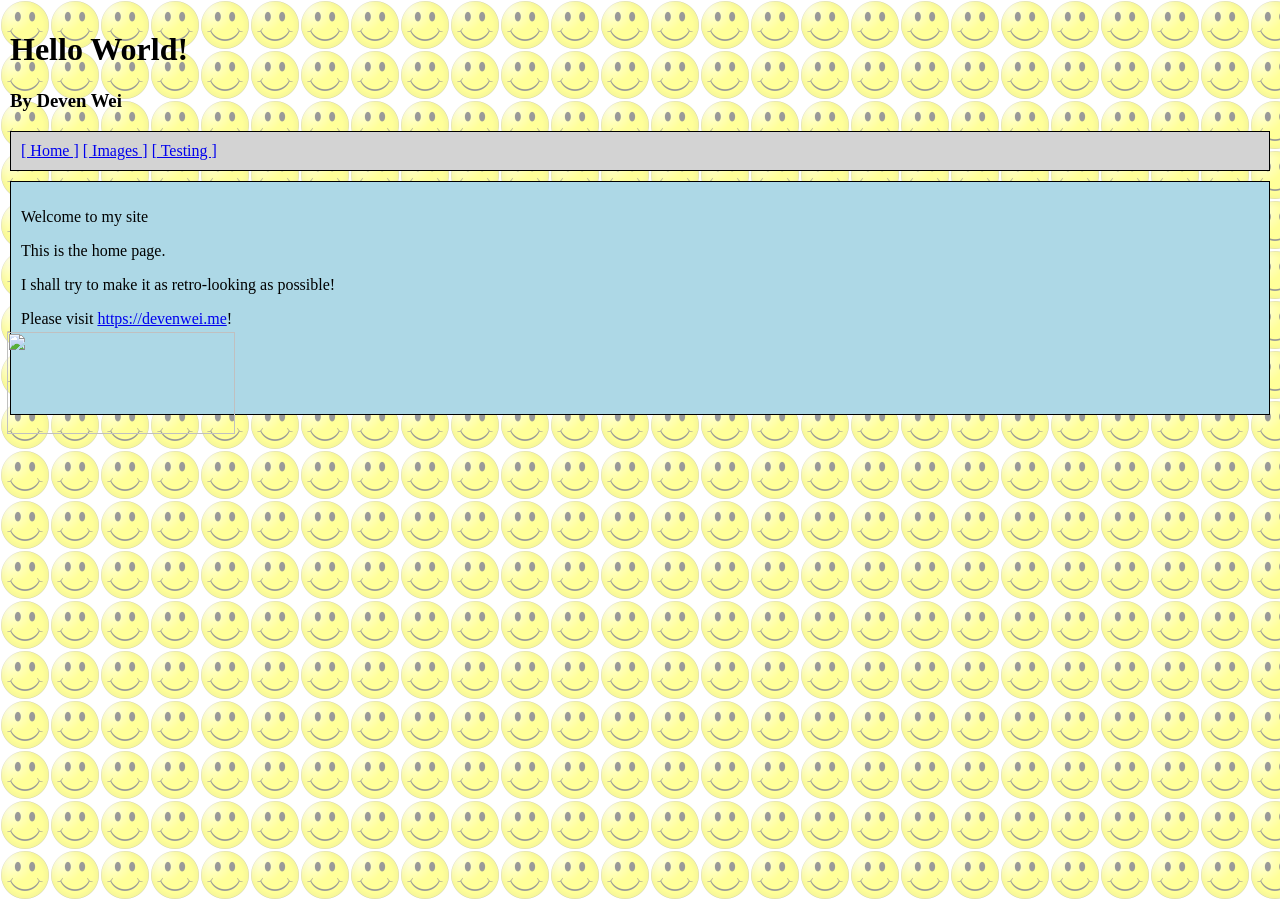
==== index.html @ c9dc98bf "Initial commit" ====
<!DOCTYPE html>
<html>
    <head>
        <meta charset="UTF-8">
        <meta name="author" content="Deven">
        <meta name="description" content="A simple website I have created.">
        <title>Home</title>
        <link rel="stylesheet" href="style.css">
    </head>
    <body>
        <h1>Hello World!</h1>
        <h3>By Deven Wei</h3>
        <nav>
            <a href="index.html">[ Home ]</a>
            <a href="images.html">[ Images ]</a>
            <a href="testing.html">[ Testing ]</a>
        </nav>
        <div class="main">
            <p>Welcome to my site</p>
            <p>This is the home page.</p>
            <p>I shall try to make it as retro-looking as possible!</p>
            <p>Please visit <a href="https://devenwei.me">https://devenwei.me</a>!</p>
            <button class="btn3d" type="button" aria-label="Low resolution 3D button"
                data-text="Low resolution 3D button"
                data-bg="#4a90d9"
                data-fg="#ffffff"
                data-w="200"
                data-h="56"
                data-radius="12"
                data-size="32"></button>
        </div>
        <script src="buttons.js"></script>
    </body>
</html>
---- style.css ----
body {
  position: relative;
  min-height: calc(100dvh - 20px);
  margin: 0;
  padding: 10px;
} 

body::before {
  content: "";
  position: absolute;
  top: 0;
  left: 0;
  width: 100%;
  height: 100%;
  background-image: url("smile.png");
  background-size: 50px 50px;
  background-repeat: repeat;
  z-index: -1;
  pointer-events: none;
  opacity: 0.4;
}


nav {
    border: 1px solid black;
    padding: 10px;
    margin-bottom: 10px;
    background-color: lightgray;
}

.main {
    border: 1px solid black;
    padding: 10px;
    margin-bottom: 10px;
    background-color: lightblue;
}

/* ================================================================== *
 *  START 3D BUTTON STYLES
 * ================================================================== */

.btn3d {
  position: relative;
  display: inline-block;
  padding: 0;
  border: 0;
  background: none;
  font: inherit;
  cursor: pointer;
  -webkit-tap-highlight-color: transparent;
  touch-action: manipulation;
}

.btn3d__layer {
  pointer-events: none;        /* imgs never eat the pointer */
  user-select: none;
  -webkit-user-drag: none;
  image-rendering: pixelated;  /* keep the low-res look crisp */
  transition: opacity 80ms ease-out;
}

.btn3d__layer--hover,
.btn3d__layer--active { opacity: 0; }

/* hover (and keyboard focus) -> lifted state */
.btn3d:hover .btn3d__layer--normal,
.btn3d:focus-visible .btn3d__layer--normal { opacity: 0; }

.btn3d:hover .btn3d__layer--hover,
.btn3d:focus-visible .btn3d__layer--hover { opacity: 1; }

/* pressed -> wins over hover; keep these rules last */
.btn3d:active .btn3d__layer--normal,
.btn3d:active .btn3d__layer--hover { opacity: 0; }

.btn3d:active .btn3d__layer--active { opacity: 1; }

/* ================================================================== *
 *  END 3D BUTTON STYLES
 * ================================================================== */
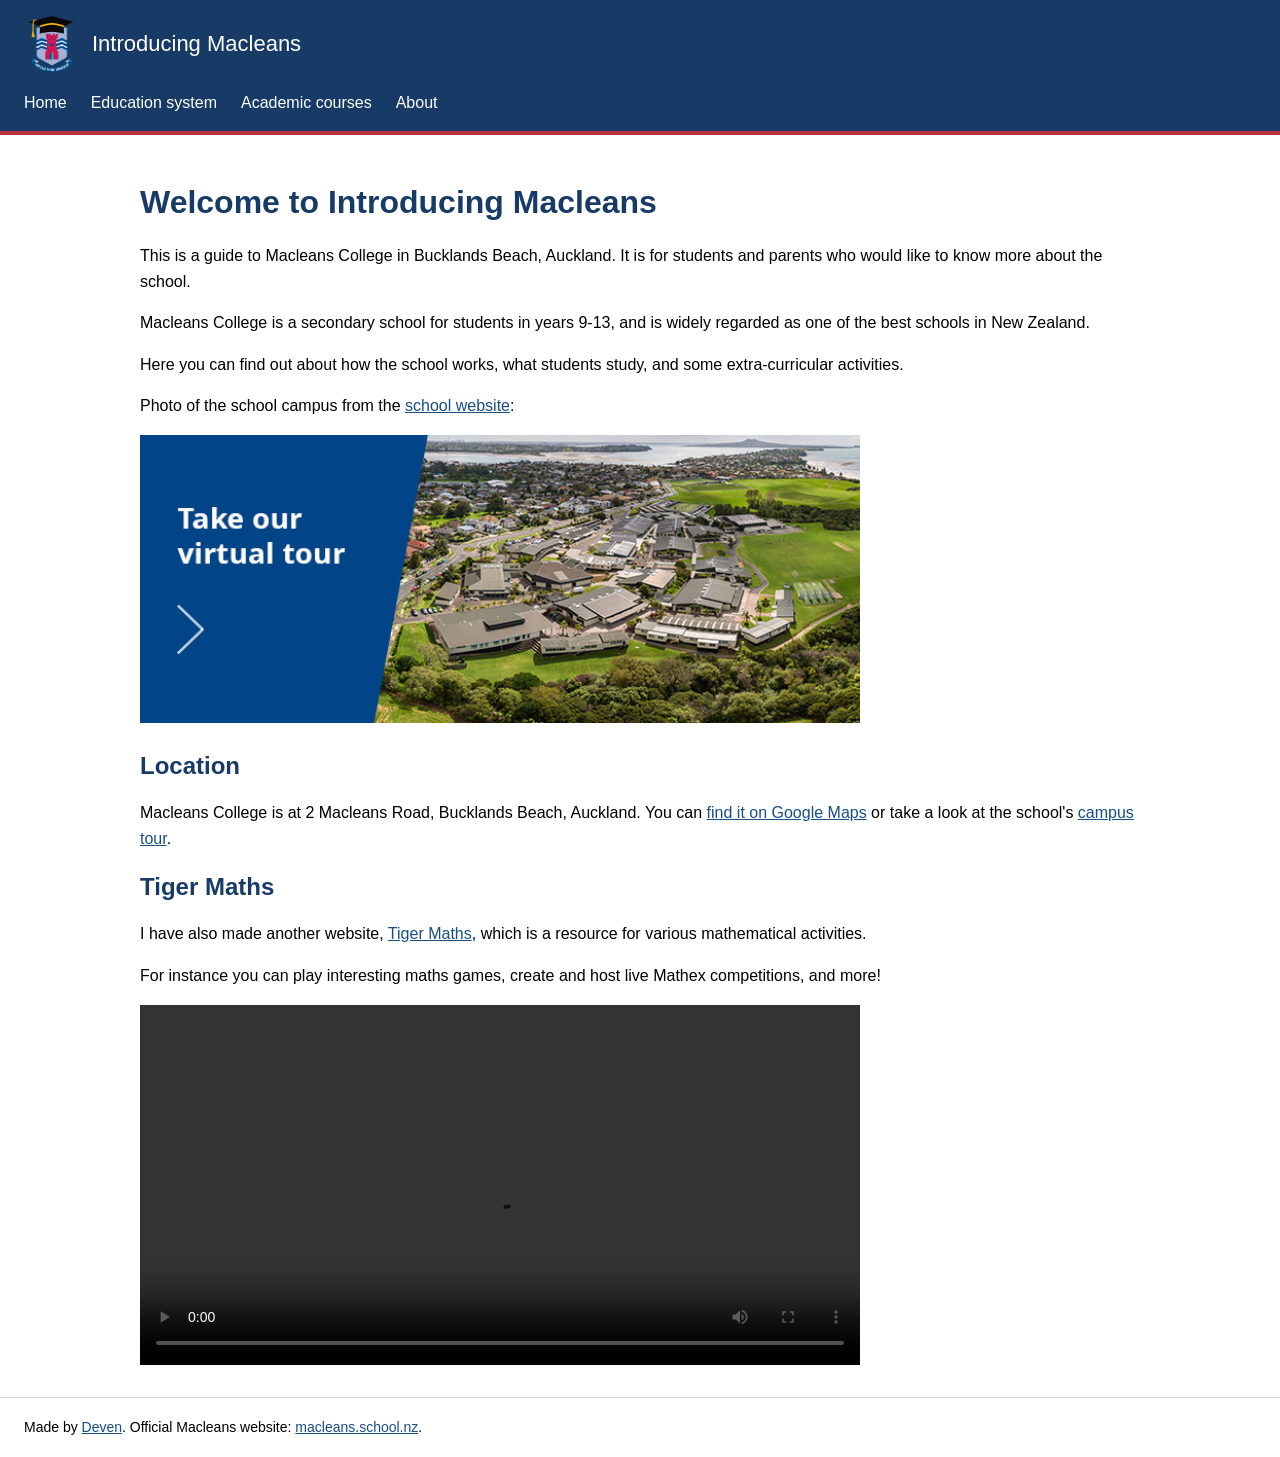
==== commit 9569b7bf: "feat: build student guide to Macleans College site" ====
--- a/index.html
+++ b/index.html
@@ -1,34 +1,45 @@
 <!DOCTYPE html>
 <html>
     <head>
-        <meta charset="UTF-8">
-        <meta name="author" content="Deven">
-        <meta name="description" content="A simple website I have created.">
+        <meta charset="utf-8">
+        <meta name="description" content="A student's guide to learning and life at Macleans College.">
         <title>Home</title>
         <link rel="stylesheet" href="style.css">
+        <link rel="icon" href="favicon.ico" type="image/x-icon">
     </head>
     <body>
-        <h1>Hello World!</h1>
-        <h3>By Deven Wei</h3>
-        <nav>
-            <a href="index.html">[ Home ]</a>
-            <a href="images.html">[ Images ]</a>
-            <a href="testing.html">[ Testing ]</a>
-        </nav>
-        <div class="main">
-            <p>Welcome to my site</p>
-            <p>This is the home page.</p>
-            <p>I shall try to make it as retro-looking as possible!</p>
-            <p>Please visit <a href="https://devenwei.me">https://devenwei.me</a>!</p>
-            <button class="btn3d" type="button" aria-label="Low resolution 3D button"
-                data-text="Low resolution 3D button"
-                data-bg="#4a90d9"
-                data-fg="#ffffff"
-                data-w="200"
-                data-h="56"
-                data-radius="12"
-                data-size="32"></button>
-        </div>
-        <script src="buttons.js"></script>
+        <header>
+            <div class="header-content">
+                <a class="site-title" href="index.html">
+                    <img class="site-logo" src="assets/logo.png" alt="Macleans College logo">
+                    <span>Introducing Macleans</span>
+                </a>
+                <nav>
+                    <div class="nav-links">
+                        <a href="index.html" class="active-link">Home</a>
+                        <a href="education.html">Education system</a>
+                        <a href="courses.html">Academic courses</a>
+                        <a href="about.html">About</a>
+                    </div>
+                </nav>
+            </div>
+        </header>
+        <main>
+            <h1>Welcome to Introducing Macleans</h1>
+            <p>This is a guide to Macleans College in Bucklands Beach, Auckland. It is for students and parents who would like to know more about the school.</p>
+            <p>Macleans College is a secondary school for students in years 9-13, and is widely regarded as one of the best schools in New Zealand.</p>
+            <p>Here you can find out about how the school works, what students study, and some extra-curricular activities.</p>
+            <p>Photo of the school campus from the <a href="https://www.macleans.school.nz/news/macleans-college-interactive-virtual-tour-brings-unique-campus-to-life">school website</a>:</p>
+            <img class="campus-image" src="assets/campus-photo.jpg" alt="Macleans College campus">
+            <h2>Location</h2>
+            <p>Macleans College is at 2 Macleans Road, Bucklands Beach, Auckland. You can <a href="https://www.google.com/maps/search/?api=1&amp;query=Macleans+College+Auckland">find it on Google Maps</a> or take a look at the school's <a href="https://macleans.youtour.nz/">campus tour</a>.</p>
+            <h2>Tiger Maths</h2>
+            <p>I have also made another website, <a href="https://maths.devenwei.me">Tiger Maths</a>, which is a resource for various mathematical activities.</p>
+            <p>For instance you can play interesting maths games, create and host live Mathex competitions, and more!</p>
+            <video class="tiger-maths-video" src="https://tiger-assets.vercel.app/9dct-site/tiger-maths-video.mp4" type="video/mp4" controls></video>
+        </main>
+        <footer>
+            <p>Made by <a href="https://devenwei.me">Deven</a>. Official Macleans website: <a href="https://www.macleans.school.nz/">macleans.school.nz</a>.</p>
+        </footer>
     </body>
-</html>+</html>
--- a/style.css
+++ b/style.css
@@ -1,80 +1,88 @@
 body {
-  position: relative;
-  min-height: calc(100dvh - 20px);
-  margin: 0;
-  padding: 10px;
-} 
-
-body::before {
-  content: "";
-  position: absolute;
-  top: 0;
-  left: 0;
-  width: 100%;
-  height: 100%;
-  background-image: url("smile.png");
-  background-size: 50px 50px;
-  background-repeat: repeat;
-  z-index: -1;
-  pointer-events: none;
-  opacity: 0.4;
+    margin: 0;
+    font-family: Arial;
+    line-height: 1.6;
 }
 
+header {
+    background: #173b66;
+    color: white;
+    border-bottom: 4px solid #be303e;
+}
+
+.header-content {
+    padding: 16px 24px;
+}
+
+.site-title {
+    display: inline-flex;
+    align-items: center;
+    gap: 12px;
+    color: white;
+    font-size: 22px;
+    text-decoration: none;
+}
+
+.site-logo {
+    width: 56px;
+    height: 56px;
+}
 
 nav {
-    border: 1px solid black;
-    padding: 10px;
-    margin-bottom: 10px;
-    background-color: lightgray;
+    margin-top: 10px;
 }
 
-.main {
-    border: 1px solid black;
-    padding: 10px;
-    margin-bottom: 10px;
-    background-color: lightblue;
+.nav-links {
+    display: flex;
+    flex-wrap: wrap;
+    gap: 8px 24px;
 }
 
-/* ================================================================== *
- *  START 3D BUTTON STYLES
- * ================================================================== */
-
-.btn3d {
-  position: relative;
-  display: inline-block;
-  padding: 0;
-  border: 0;
-  background: none;
-  font: inherit;
-  cursor: pointer;
-  -webkit-tap-highlight-color: transparent;
-  touch-action: manipulation;
+.nav-links a {
+    color: white;
+    text-decoration: none;
 }
 
-.btn3d__layer {
-  pointer-events: none;        /* imgs never eat the pointer */
-  user-select: none;
-  -webkit-user-drag: none;
-  image-rendering: pixelated;  /* keep the low-res look crisp */
-  transition: opacity 80ms ease-out;
+main {
+    max-width: 1000px;
+    margin: 0 auto;
+    padding: 25px;
 }
 
-.btn3d__layer--hover,
-.btn3d__layer--active { opacity: 0; }
+h1, h2, h3 {
+    color: #173b66;
+    line-height: 1.25;
+}
 
-/* hover (and keyboard focus) -> lifted state */
-.btn3d:hover .btn3d__layer--normal,
-.btn3d:focus-visible .btn3d__layer--normal { opacity: 0; }
+a {
+    color: #174f85;
+}
 
-.btn3d:hover .btn3d__layer--hover,
-.btn3d:focus-visible .btn3d__layer--hover { opacity: 1; }
+img {
+    max-width: 100%;
+}
 
-/* pressed -> wins over hover; keep these rules last */
-.btn3d:active .btn3d__layer--normal,
-.btn3d:active .btn3d__layer--hover { opacity: 0; }
+.campus-image {
+    width: 100%;
+    max-width: 720px;
+}
 
-.btn3d:active .btn3d__layer--active { opacity: 1; }
+.cat-image {
+    width: 100%;
+    max-width: 500px;
+}
 
-/* ================================================================== *
- *  END 3D BUTTON STYLES
- * ================================================================== */+.tiger-maths-video {
+    width: 100%;
+    max-width: 720px;
+}
+
+footer {
+    border-top: 1px solid #ddd;
+    padding: 18px 24px;
+    font-size: 14px;
+}
+
+footer p {
+    margin: auto;
+}
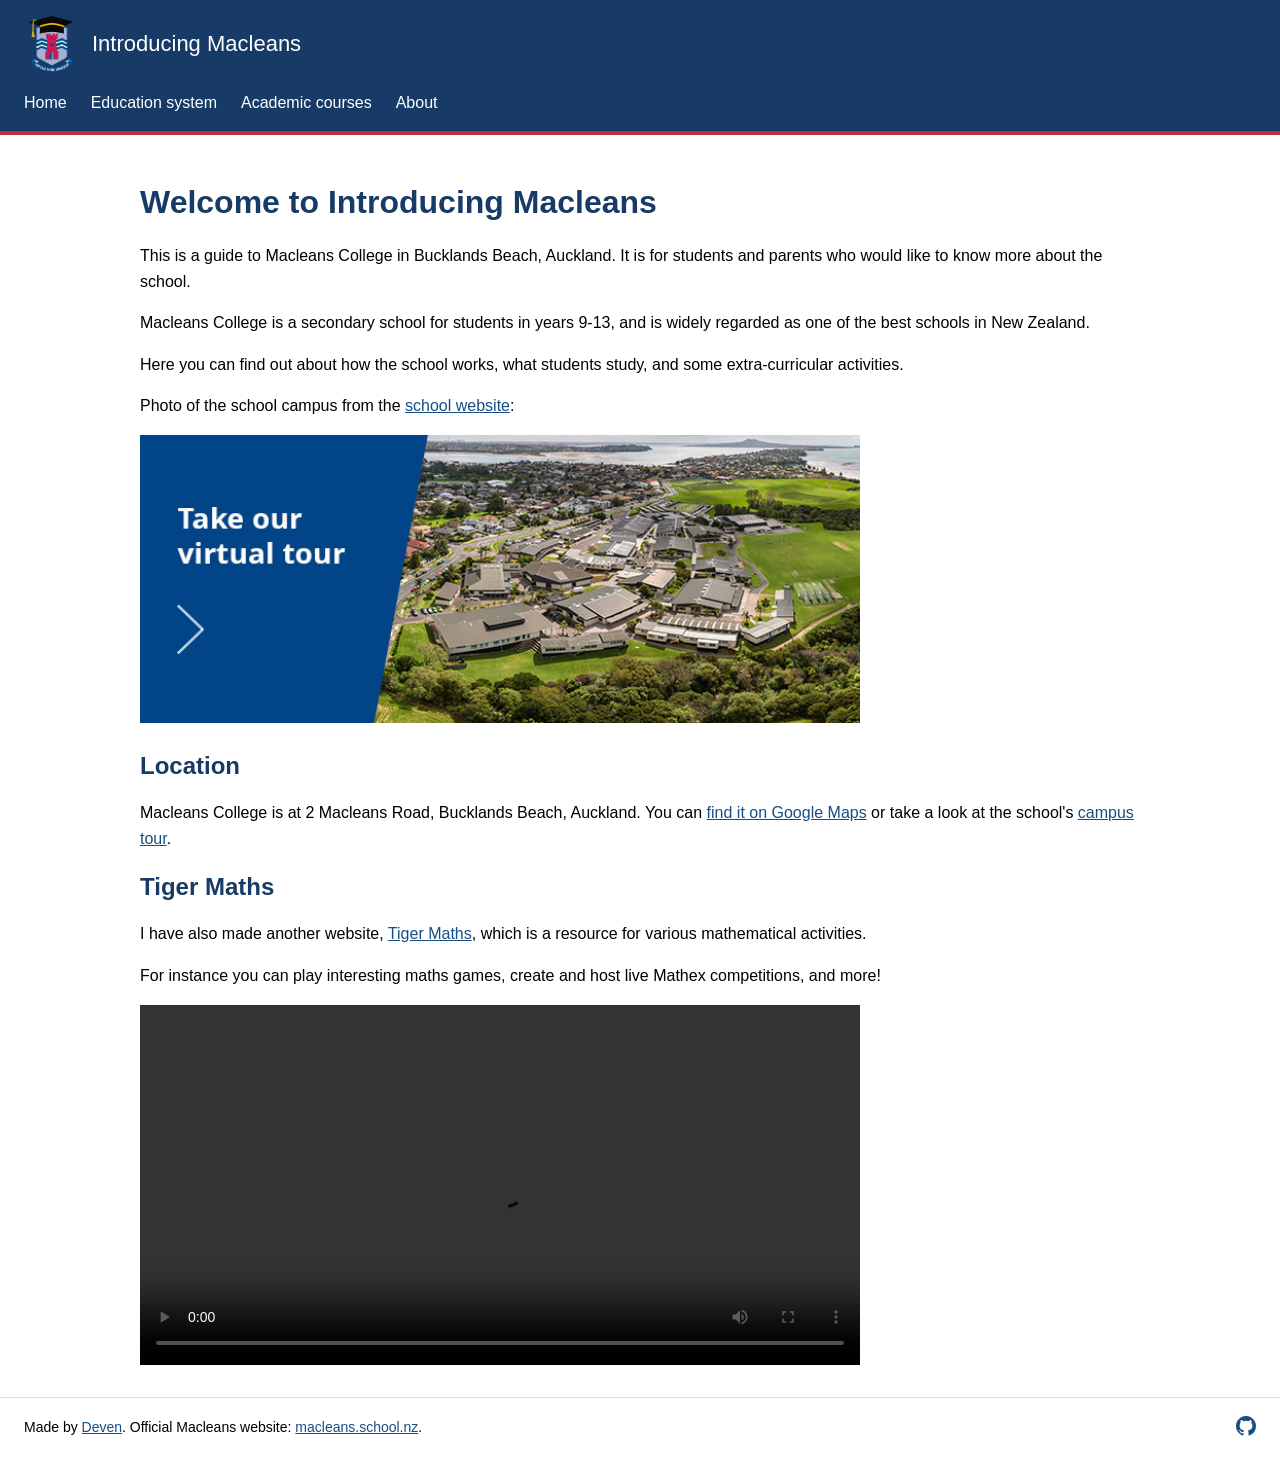
==== commit d6b0777c: "feat: add github icon link in footer" ====
--- a/index.html
+++ b/index.html
@@ -39,7 +39,7 @@
             <video class="tiger-maths-video" src="https://tiger-assets.vercel.app/9dct-site/tiger-maths-video.mp4" type="video/mp4" controls></video>
         </main>
         <footer>
-            <p>Made by <a href="https://devenwei.me">Deven</a>. Official Macleans website: <a href="https://www.macleans.school.nz/">macleans.school.nz</a>.</p>
+            <p>Made by <a href="https://devenwei.me">Deven</a>. Official Macleans website: <a href="https://www.macleans.school.nz/">macleans.school.nz</a>. <a class="github-footer" href="https://github.com/brightdev3/2026_Y9DCT_website_Deven" aria-label="GitHub repository" title="GitHub repository"><svg aria-hidden="true" viewBox="0 0 16 16" width="20" height="20" fill="currentColor"><path d="M8 0C3.58 0 0 3.58 0 8c0 3.54 2.29 6.53 5.47 7.59.4.07.55-.17.55-.38 0-.19-.01-.82-.01-1.49-2.01.37-2.53-.49-2.69-.94-.09-.23-.48-.94-.82-1.13-.28-.15-.68-.52-.01-.53.63-.01 1.08.58 1.23.82.72 1.21 1.87.87 2.33.66.07-.52.28-.87.51-1.07-1.78-.2-3.64-.89-3.64-3.95 0-.87.31-1.59.82-2.15-.08-.2-.36-1.02.08-2.12 0 0 .67-.21 2.2.82a7.65 7.65 0 0 1 4 0c1.53-1.04 2.2-.82 2.2-.82.44 1.1.16 1.92.08 2.12.51.56.82 1.27.82 2.15 0 3.07-1.87 3.75-3.65 3.95.29.25.54.73.54 1.48 0 1.07-.01 1.93-.01 2.2 0 .21.15.46.55.38A8.01 8.01 0 0 0 16 8c0-4.42-3.58-8-8-8z"/></svg></a></p>
         </footer>
     </body>
 </html>
--- a/style.css
+++ b/style.css
@@ -43,6 +43,12 @@
     text-decoration: none;
 }
 
+.github-footer {
+    float: right;
+    margin-left: 12px;
+    color: #174f85;
+}
+
 main {
     max-width: 1000px;
     margin: 0 auto;
